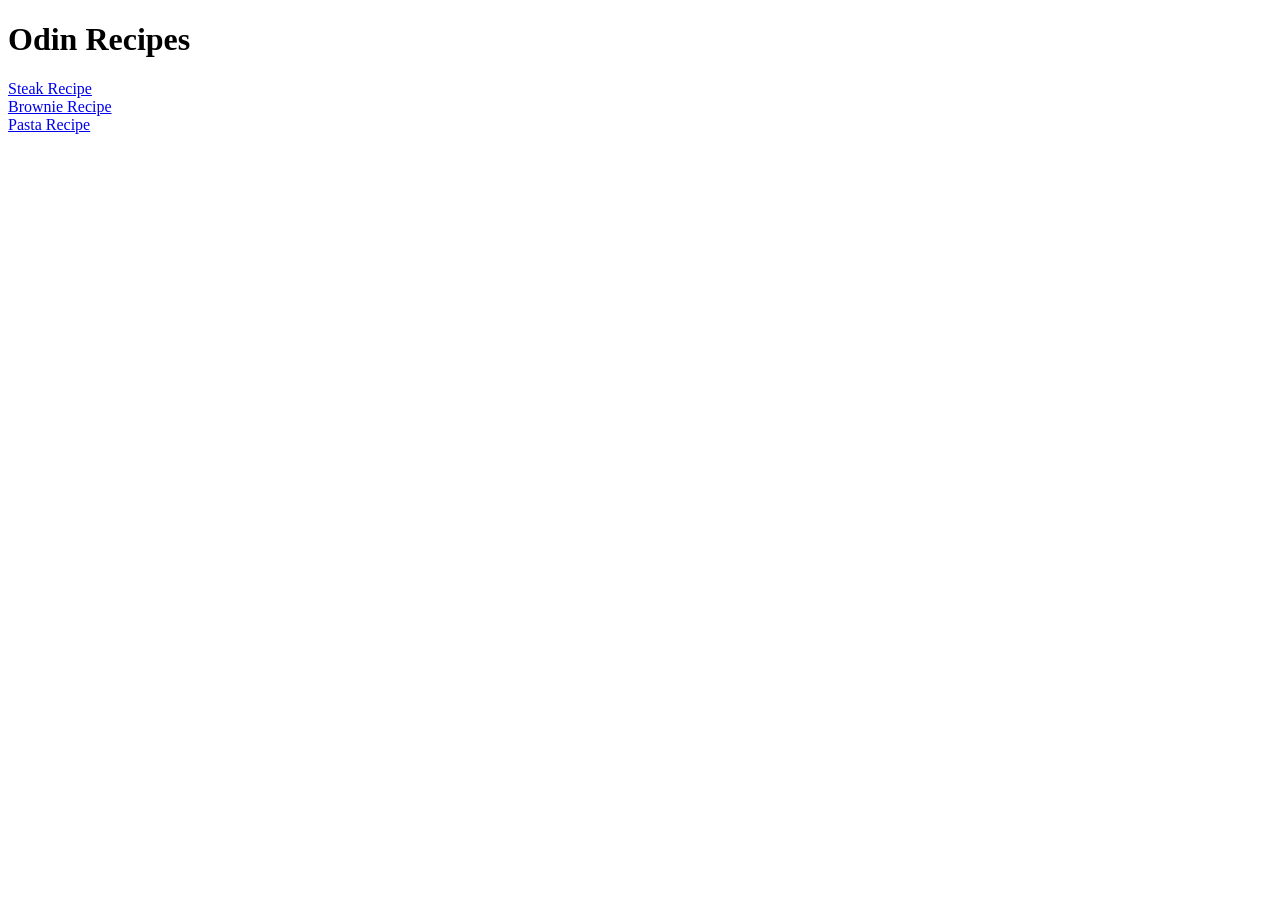
==== index.html @ fce8d6a8 "I created a website with three recipes I created a website with three recipes, pasta, brownie, steak" ====
<!DOCTYPE html>
<html lang="en">
<head>
	<meta charset="UTF-8">
	<meta name="viewport" content="width=device-width, initial-scale=1.0">
	<title>Odin Recipes</title>
</head>
<body>
	<h1>Odin Recipes</h1>
    <a href="recipes/steak.html">Steak Recipe</a> <br>
    <a href="recipes/brownie.html">Brownie Recipe</a> <br>
    <a href="recipes/pasta.html">Pasta Recipe</a> <br>
</body>
</html>
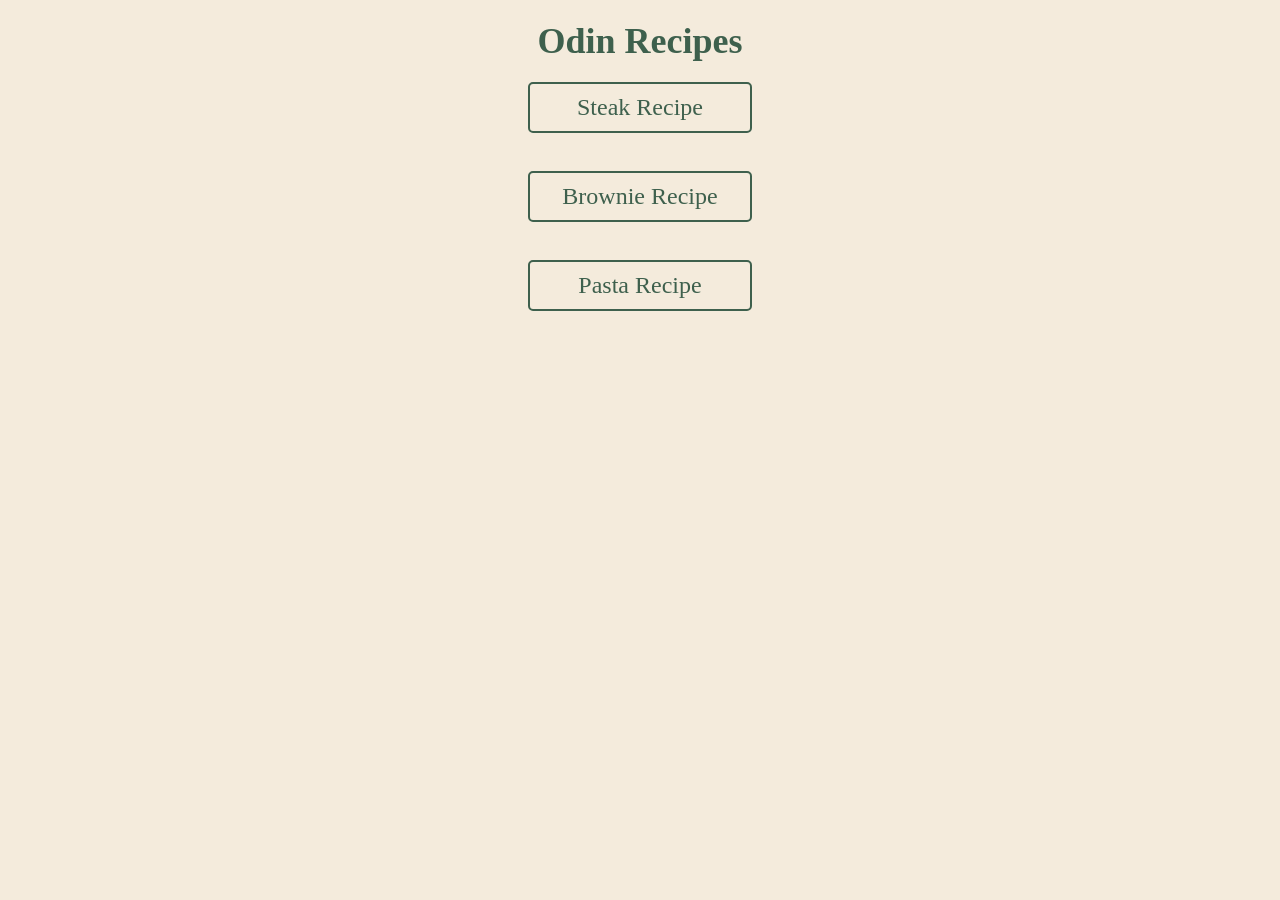
==== commit 0a7c2050: "css for the recipes project I created yesterday" ====
--- a/index.html
+++ b/index.html
@@ -6,9 +6,11 @@
 	<title>Odin Recipes</title>
 </head>
 <body>
-	<h1>Odin Recipes</h1>
-    <a href="recipes/steak.html">Steak Recipe</a> <br>
-    <a href="recipes/brownie.html">Brownie Recipe</a> <br>
-    <a href="recipes/pasta.html">Pasta Recipe</a> <br>
+	<div class="header-front-page">Odin Recipes</div>
+    <a class="recipe-link" href="recipes/steak.html">Steak Recipe</a> <br>
+    <a class="recipe-link" href="recipes/brownie.html">Brownie Recipe</a> <br>
+    <a class="recipe-link" href="recipes/pasta.html">Pasta Recipe</a> <br>
+
+	<link rel="stylesheet" href="styles.css">
 </body>
 </html>
--- a/styles.css
+++ b/styles.css
@@ -0,0 +1,55 @@
+body{
+    background-color: hsl(37, 51%, 91%);
+}
+.header-front-page {
+    font-size: 36px;
+    font-family: 'Times New Roman', Times, serif;
+    color: hsl(147, 21%, 31%);
+    font-weight: bold;
+    text-align: center;
+    margin-top: 20px;
+    margin-bottom: 20px;
+}
+
+.recipe-link {
+    display: block;
+    font-size: 24px;
+    font-family: 'Times New Roman', Times, serif;
+    width: 200px;
+    text-decoration: none;
+    border: 2px solid hsl(147, 21%, 31%);
+    border-radius: 5px;
+    padding: 10px;
+    color: hsl(147, 21%, 31%);
+    margin: 10px auto;
+    text-align: center;
+}
+
+.header-recipe {
+    width: 100%;
+    height: 150px;
+    font-size: 120px;
+    font-family: 'Times New Roman', Times, serif;
+    font-weight: bold;
+    color: hsl(147, 21%, 31%);
+    background-color: hsl(37, 51%, 91%);
+}
+
+.header-components {
+    font-size: 40px;
+    font-family: 'Times New Roman', Times, serif;
+    font-weight: bold;
+    color: hsl(147, 21%, 31%);
+    margin-top: 20px;
+    margin-bottom: 10px;
+}
+
+.information {
+    font-size: 24px;
+    font-family: 'Times New Roman', Times, serif;
+    color: hsl(142, 13%, 50%);
+    padding: 10px;
+    margin-top: 10px;
+    margin-bottom: 10px;
+    margin-left: 10px;
+}
